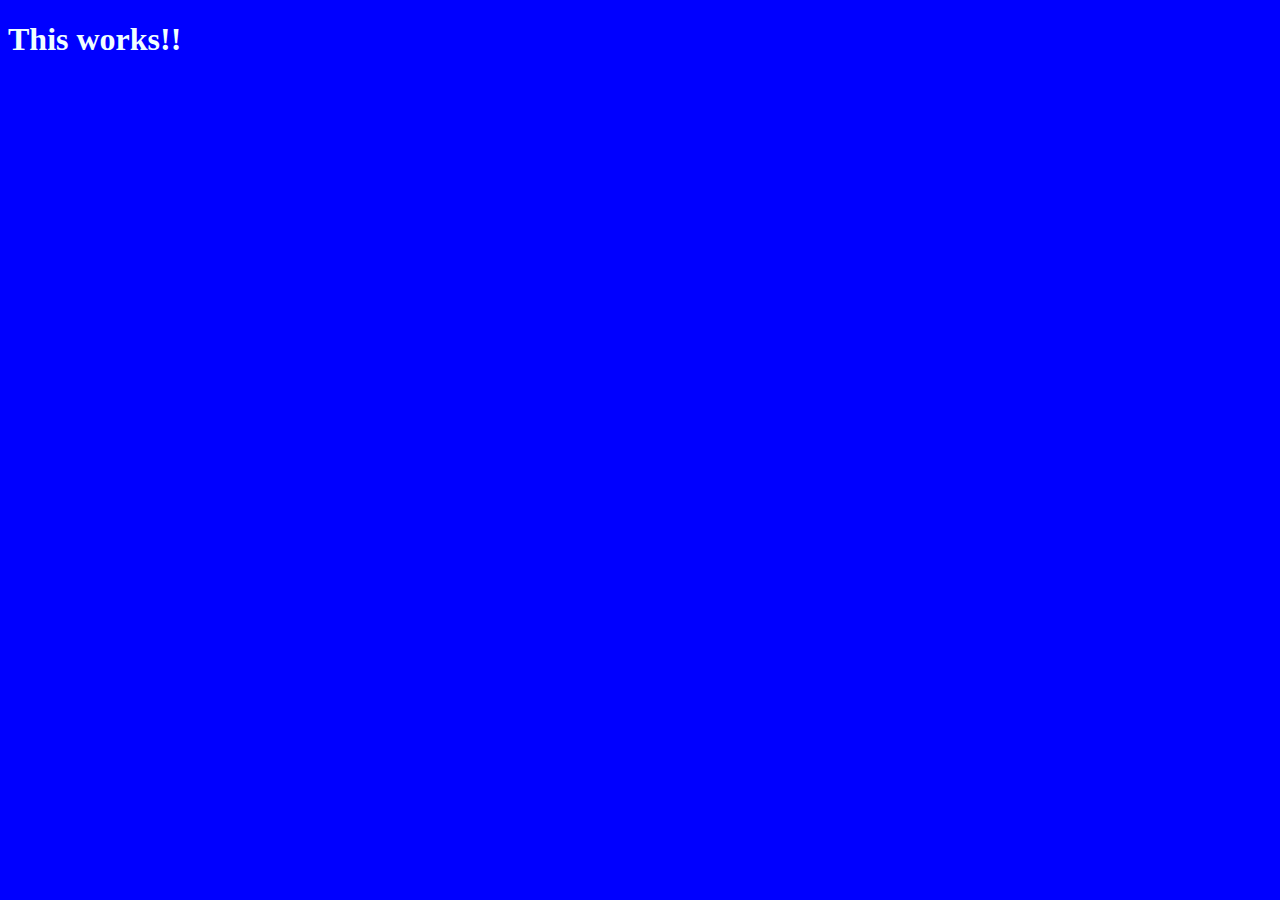
==== index.html @ 4e59df27 "nomad coders vanilla-script init" ====
<!DOCTYPE html>
<html lang="en">
<head>
    <meta charset="UTF-8">
    <title>Something</title>
    <link rel="stylesheet" href="index.css">
</head>
<body>
    <h1>This works!!</h1>
    <script src="index.js"></script>
</body>
</html>
---- index.css ----
body{
    background-color: blue;
}

h1{
    color: azure;
}
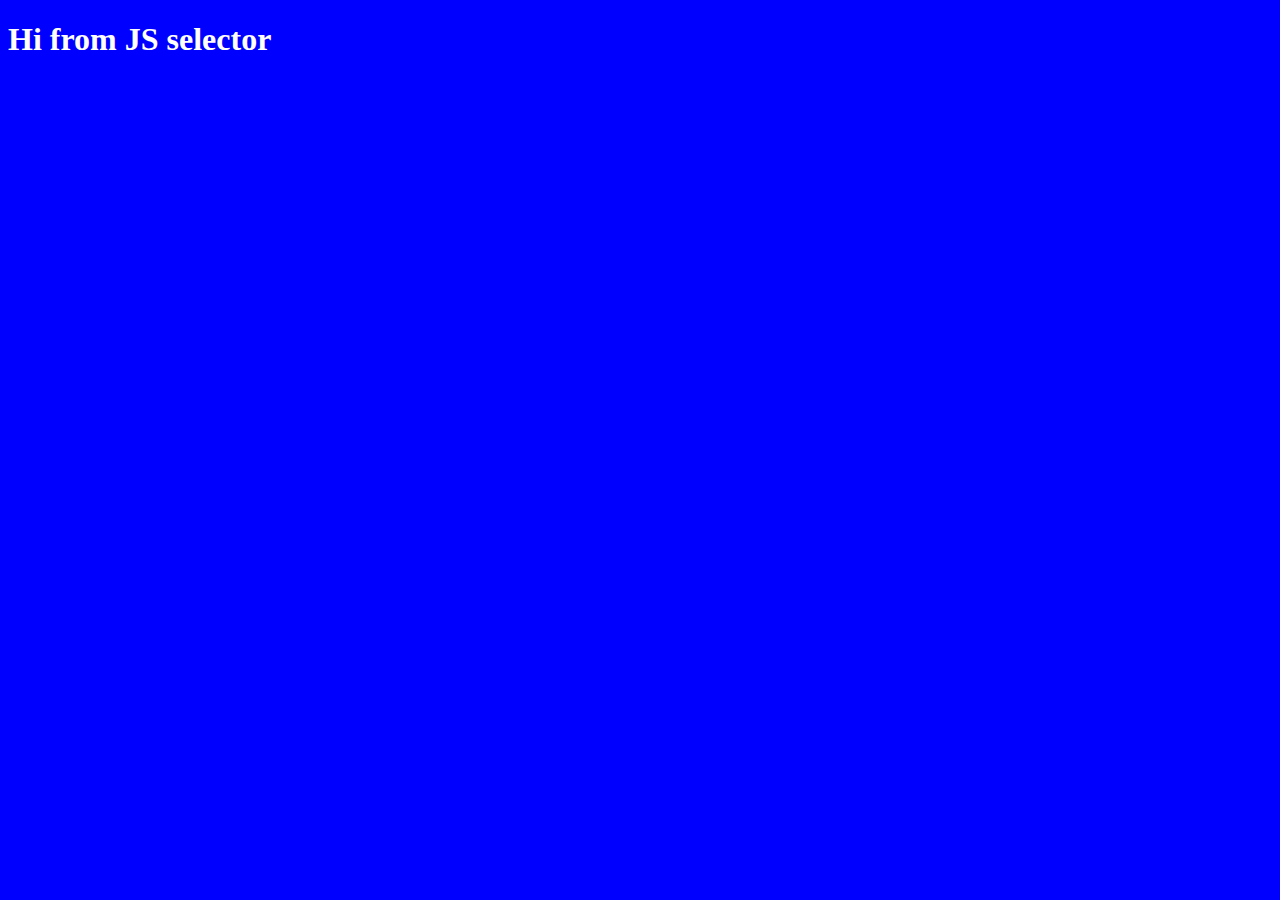
==== commit 48895ef5: "DOM 조작, id 로 가져오기 및 값 변경하기" ====
--- a/index.html
+++ b/index.html
@@ -6,7 +6,8 @@
     <link rel="stylesheet" href="index.css">
 </head>
 <body>
-    <h1>This works!!</h1>
+    <h1 id="title">This works!!</h1>
+    <script src="test.js"></script>
     <script src="index.js"></script>
 </body>
 </html>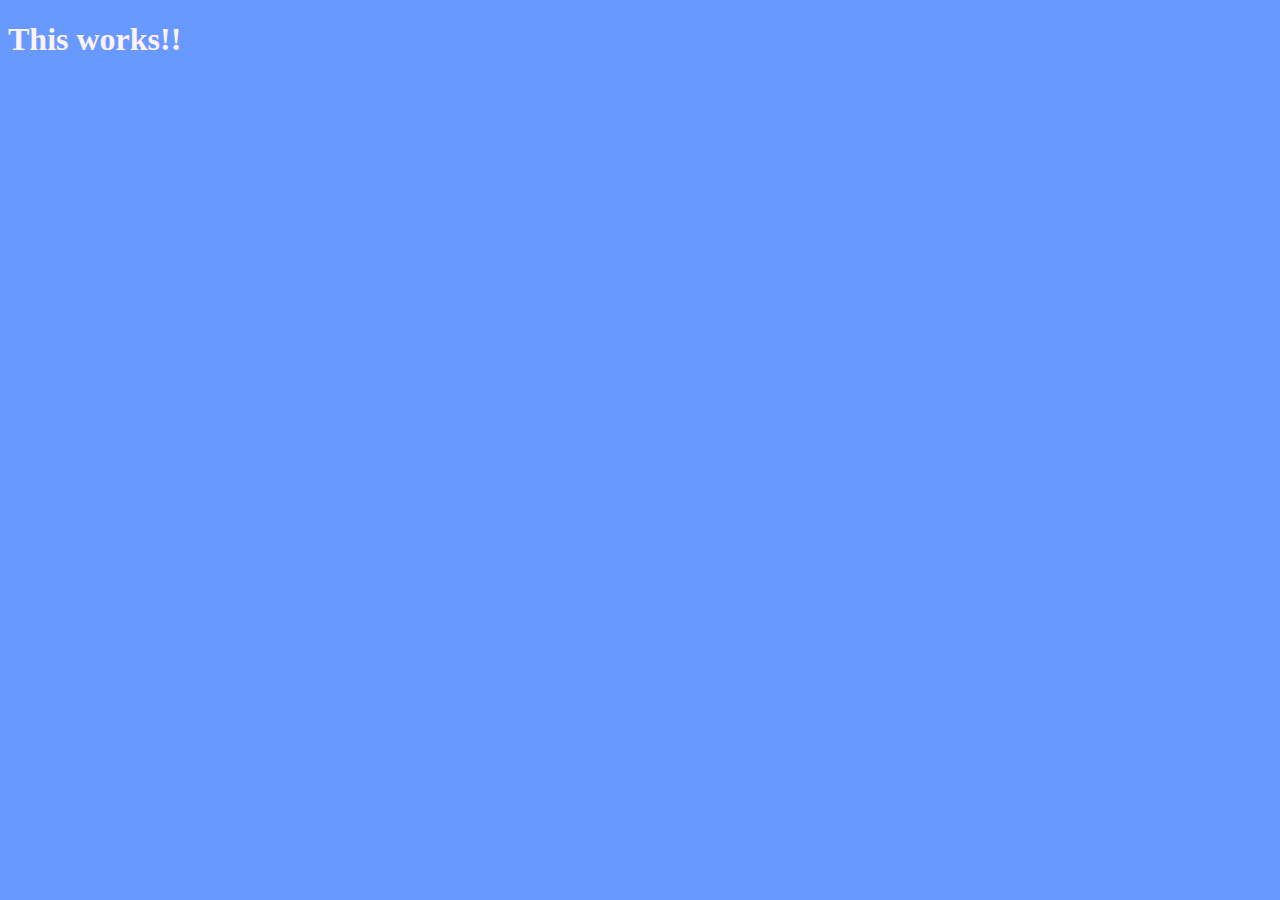
==== commit e13c9977: "엘리 function" ====
--- a/index.html
+++ b/index.html
@@ -7,7 +7,6 @@
 </head>
 <body>
     <h1 id="title">This works!!</h1>
-    <script src="test.js"></script>
-    <script src="index.js"></script>
+    <script src="function.js"></script>
 </body>
 </html>--- a/index.css
+++ b/index.css
@@ -1,7 +1,46 @@
 body{
-    background-color: blue;
+    background-color: #6899ff;
 }
 
 h1{
-    color: azure;
-}+    color: #fff1fa;
+}
+
+.btn{
+    cursor: pointer;
+}
+
+.click{
+    color: chartreuse;
+}
+
+.form, greeting {
+    display: none;
+}
+
+.showing {
+    display: block;
+}
+
+
+@keyframes fadeIn {
+    from {
+        opacity: 0;
+    } to {
+        opacity: 1;
+    }
+}
+
+.bgImage {
+    position: absolute;
+    top:0;
+    left: 0;
+    width:100%;
+    height:100%;
+    z-index: -1;
+    animation: fadeIn 5s linear;
+}
+
+.js-weather {
+    color: #86a8ff;
+}
